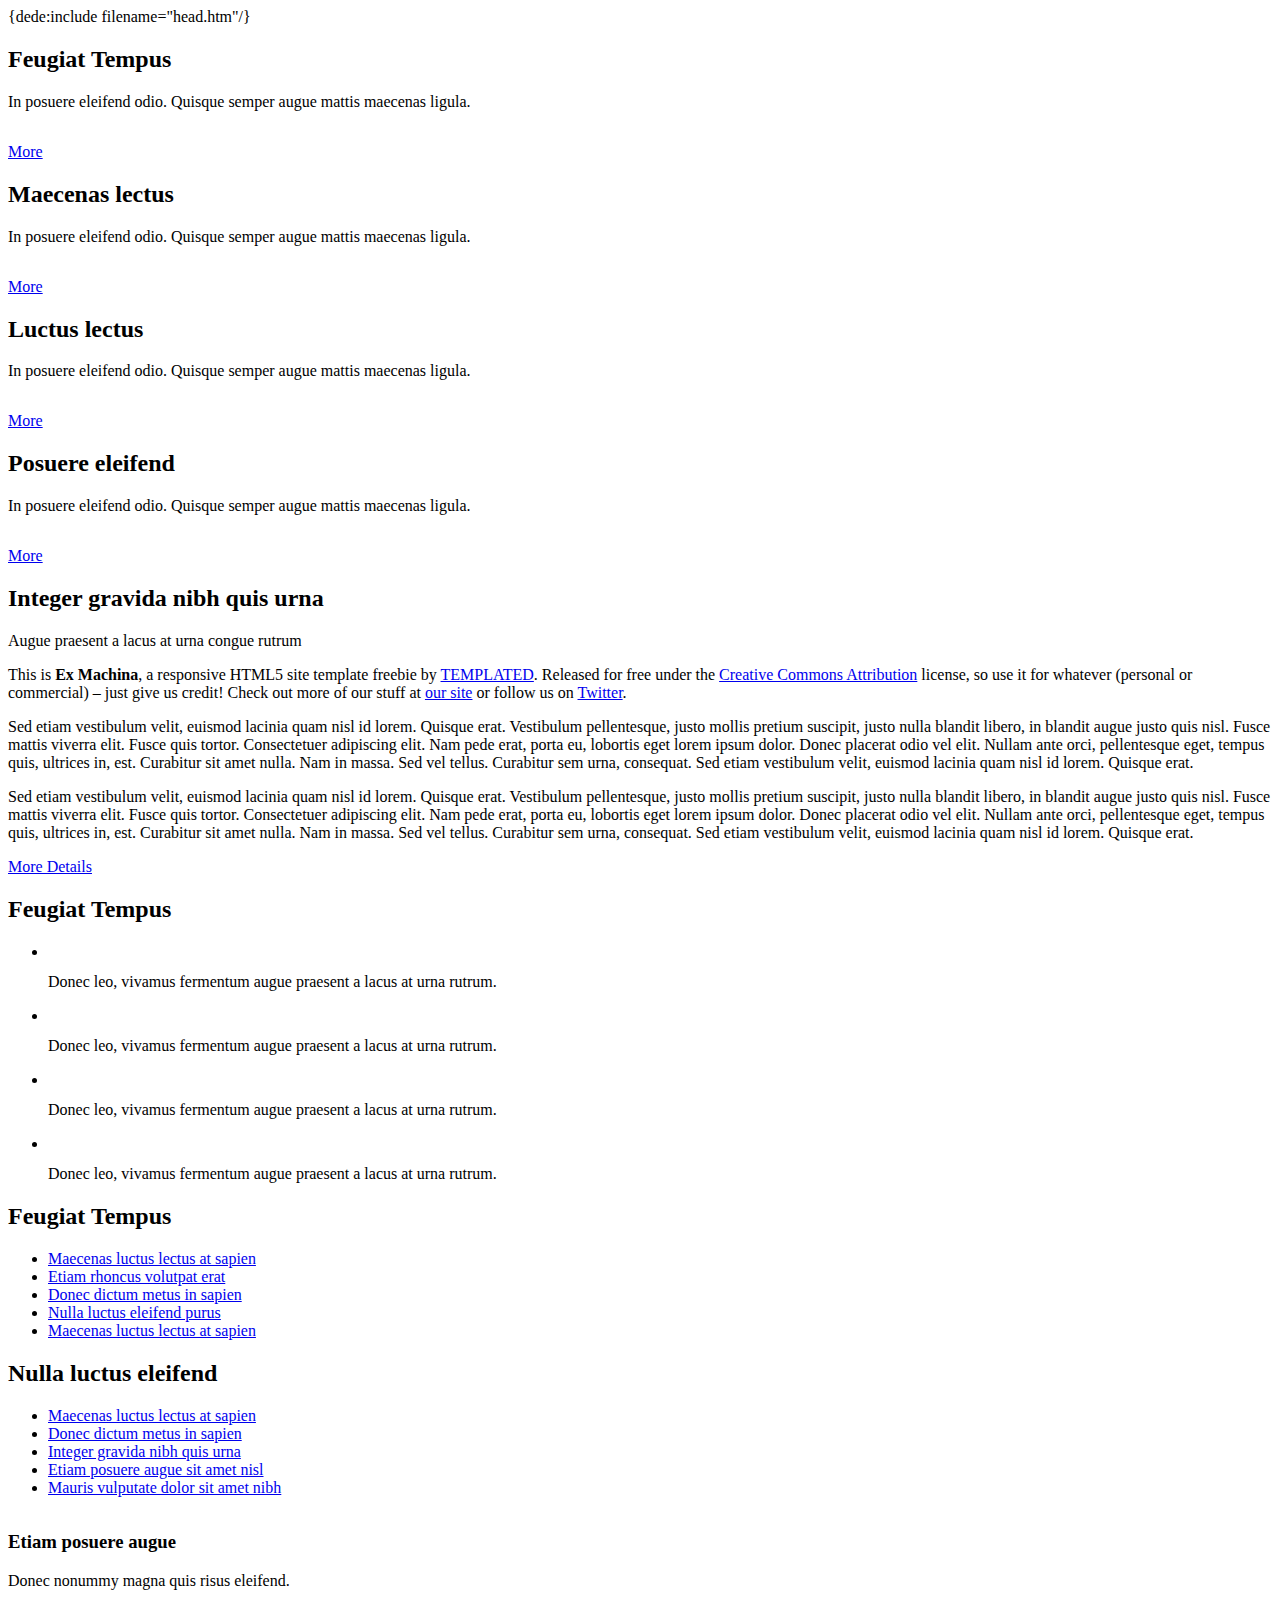
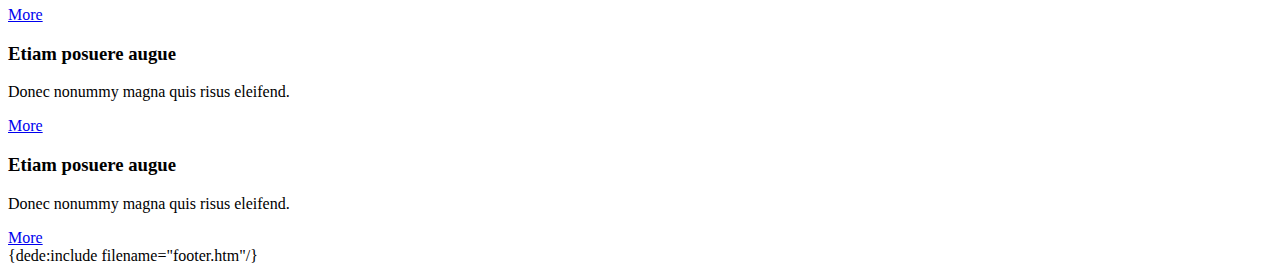
==== templets/default/index.htm @ a6dfa7fe "初始版本" ====
<!DOCTYPE html PUBLIC "-//W3C//DTD XHTML 1.0 Transitional//EN"
        "http://www.w3.org/TR/xhtml1/DTD/xhtml1-transitional.dtd">
<html xmlns="http://www.w3.org/1999/xhtml">
<head>
    <meta http-equiv="Content-Type" content="text/html; charset={dede:global.cfg_soft_lang/}"/>
    <title>{dede:global.cfg_webname/}</title>
    <meta name="description" content="{dede:global.cfg_description/}"/>
    <meta name="keywords" content="{dede:global.cfg_keywords/}"/>

    <!--[if lte IE 8]><script src="{dede:global.cfg_templets_skin/}/js/html5shiv.js"></script><![endif]-->

    <link rel="stylesheet" href="{dede:global.cfg_templets_skin/}/css/skel-noscript.css" />
    <link rel="stylesheet" href="{dede:global.cfg_templets_skin/}/css/style.css" />
    <link rel="stylesheet" href="{dede:global.cfg_templets_skin/}/css/style-desktop.css" />
    <!--[if lte IE 8]><link rel="stylesheet" href="{dede:global.cfg_templets_skin/}/css/ie/v8.css" /><![endif]-->
    <!--[if lte IE 9]><link rel="stylesheet" href="{dede:global.cfg_templets_skin/}/css/ie/v9.css" /><![endif]-->

</head>
<body class="homepage">
{dede:include filename="head.htm"/}
<!-- /header -->

<!-- Banner -->
<div id="banner">
    <div class="container">
    </div>
</div>
<!-- /Banner -->

<!-- Main -->
<div id="page">

    <!-- Extra -->
    <div id="marketing" class="container">
        <div class="row">
            <div class="3u">
                <section>
                    <header>
                        <h2>Feugiat Tempus</h2>
                    </header>
                    <p class="subtitle">In posuere eleifend odio. Quisque semper augue mattis maecenas ligula.</p>
                    <p><a href="#"><img src="{dede:global.cfg_templets_skin/}/images/pics13.jpg" alt=""></a></p>
                    <a href="#" class="button">More</a>
                </section>
            </div>
            <div class="3u">
                <section>
                    <header>
                        <h2>Maecenas lectus</h2>
                    </header>
                    <p class="subtitle">In posuere eleifend odio. Quisque semper augue mattis maecenas ligula.</p>
                    <p><a href="#"><img src="{dede:global.cfg_templets_skin/}/images/pics14.jpg" alt=""></a></p>
                    <a href="#" class="button">More</a>
                </section>
            </div>
            <div class="3u">
                <section>
                    <header>
                        <h2>Luctus lectus</h2>
                    </header>
                    <p class="subtitle">In posuere eleifend odio. Quisque semper augue mattis maecenas ligula.</p>
                    <p><a href="#"><img src="{dede:global.cfg_templets_skin/}/images/pics15.jpg" alt=""></a></p>
                    <a href="#" class="button">More</a>
                </section>
            </div>
            <div class="3u">
                <section>
                    <header>
                        <h2>Posuere eleifend</h2>
                    </header>
                    <p class="subtitle">In posuere eleifend odio. Quisque semper augue mattis maecenas ligula.</p>
                    <p><a href="#"><img src="{dede:global.cfg_templets_skin/}/images/pics16.jpg" alt=""></a></p>
                    <a href="#" class="button">More</a>
                </section>
            </div>
        </div>
    </div>
    <!-- /Extra -->

    <!-- Main -->
    <div id="main" class="container">
        <div class="row">
            <div class="6u">
                <section>
                    <header>
                        <h2>Integer gravida nibh quis urna</h2>
                        <span class="byline">Augue praesent a lacus at urna congue rutrum</span>
                    </header>
                    <p>This is <strong>Ex Machina</strong>, a responsive HTML5 site template freebie by <a href="http://templated.co">TEMPLATED</a>. Released for free under the <a href="http://templated.co/license">Creative Commons Attribution</a> license, so use it for whatever (personal or commercial) &ndash; just give us credit! Check out more of our stuff at <a href="http://templated.co">our site</a> or follow us on <a href="http://twitter.com/templatedco">Twitter</a>.</p>
                    <p>Sed etiam vestibulum velit, euismod lacinia quam nisl id lorem. Quisque erat. Vestibulum pellentesque, justo mollis pretium suscipit, justo nulla blandit libero, in blandit augue justo quis nisl. Fusce mattis viverra elit. Fusce quis tortor. Consectetuer adipiscing elit. Nam pede erat, porta eu, lobortis eget lorem ipsum dolor. Donec placerat odio vel elit. Nullam ante orci, pellentesque eget, tempus quis, ultrices in, est. Curabitur sit amet nulla. Nam in massa. Sed vel tellus. Curabitur sem urna, consequat. Sed etiam vestibulum velit, euismod lacinia quam nisl id lorem. Quisque erat.</p>
                    <p>Sed etiam vestibulum velit, euismod lacinia quam nisl id lorem. Quisque erat. Vestibulum pellentesque, justo mollis pretium suscipit, justo nulla blandit libero, in blandit augue justo quis nisl. Fusce mattis viverra elit. Fusce quis tortor. Consectetuer adipiscing elit. Nam pede erat, porta eu, lobortis eget lorem ipsum dolor. Donec placerat odio vel elit. Nullam ante orci, pellentesque eget, tempus quis, ultrices in, est. Curabitur sit amet nulla. Nam in massa. Sed vel tellus. Curabitur sem urna, consequat. Sed etiam vestibulum velit, euismod lacinia quam nisl id lorem. Quisque erat.</p>
                    <a href="#" class="button">More Details</a>
                </section>
            </div>
            <div class="3u">
                <section class="sidebar">
                    <header>
                        <h2>Feugiat Tempus</h2>
                    </header>
                    <ul class="style2">
                        <li>
                            <a href="#"><img src="{dede:global.cfg_templets_skin/}/images/pics07.jpg" alt=""></a>
                            <p>Donec leo, vivamus fermentum augue praesent a lacus at urna rutrum.</p>
                        </li>
                        <li>
                            <a href="#"><img src="{dede:global.cfg_templets_skin/}/images/pics08.jpg" alt=""></a>
                            <p>Donec leo, vivamus fermentum augue praesent a lacus at urna rutrum.</p>
                        </li>
                        <li>
                            <a href="#"><img src="{dede:global.cfg_templets_skin/}/images/pics09.jpg" alt=""></a>
                            <p>Donec leo, vivamus fermentum augue praesent a lacus at urna rutrum.</p>
                        </li>
                        <li>
                            <a href="#"><img src="{dede:global.cfg_templets_skin/}/images/pics10.jpg" alt=""></a>
                            <p>Donec leo, vivamus fermentum augue praesent a lacus at urna rutrum.</p>
                        </li>
                    </ul>
                </section>
            </div>
            <div class="3u">
                <section class="sidebar">
                    <header>
                        <h2>Feugiat Tempus</h2>
                    </header>
                    <ul class="style1">
                        <li><a href="#">Maecenas luctus lectus at sapien</a></li>
                        <li><a href="#">Etiam rhoncus volutpat erat</a></li>
                        <li><a href="#">Donec dictum metus in sapien</a></li>
                        <li><a href="#">Nulla luctus eleifend purus</a></li>
                        <li><a href="#">Maecenas luctus lectus at sapien</a></li>
                    </ul>
                </section>
                <section class="sidebar">
                    <header>
                        <h2>Nulla luctus eleifend</h2>
                    </header>
                    <ul class="style1">
                        <li><a href="#">Maecenas luctus lectus at sapien</a></li>
                        <li><a href="#">Donec dictum metus in sapien</a></li>
                        <li><a href="#">Integer gravida nibh quis urna</a></li>
                        <li><a href="#">Etiam posuere augue sit amet nisl</a></li>
                        <li><a href="#">Mauris vulputate dolor sit amet nibh</a></li>
                    </ul>
                </section>
            </div>
        </div>
    </div>
    <!-- Main -->

</div>
<!-- /Main -->

<!-- Featured -->
<div id="featured">
    <div class="container">
        <div class="row">
            <section class="4u">
                <div class="box">
                    <a href="#" class="image left"><img src="{dede:global.cfg_templets_skin/}/images/pics04.jpg" alt=""></a>
                    <h3>Etiam posuere augue</h3>
                    <p>Donec nonummy magna quis risus eleifend. </p>
                    <a href="#" class="button">More</a>
                </div>
            </section>
            <section class="4u">
                <div class="box">
                    <a href="#" class="image left"><img src="{dede:global.cfg_templets_skin/}/images/pics05.jpg" alt=""></a>
                    <h3>Etiam posuere augue</h3>
                    <p>Donec nonummy magna quis risus eleifend. </p>
                    <a href="#" class="button">More</a>
                </div>
            </section>
            <section class="4u">
                <div class="box">
                    <a href="#" class="image left"><img src="{dede:global.cfg_templets_skin/}/images/pics06.jpg" alt=""></a>
                    <h3>Etiam posuere augue</h3>
                    <p>Donec nonummy magna quis risus eleifend. </p>
                    <a href="#" class="button">More</a>
                </div>
            </section>
        </div>
        <div class="divider"></div>
    </div>
</div>
<!-- /Featured -->


<!-- Footer -->
{dede:include filename="footer.htm"/}

</body>
</html>
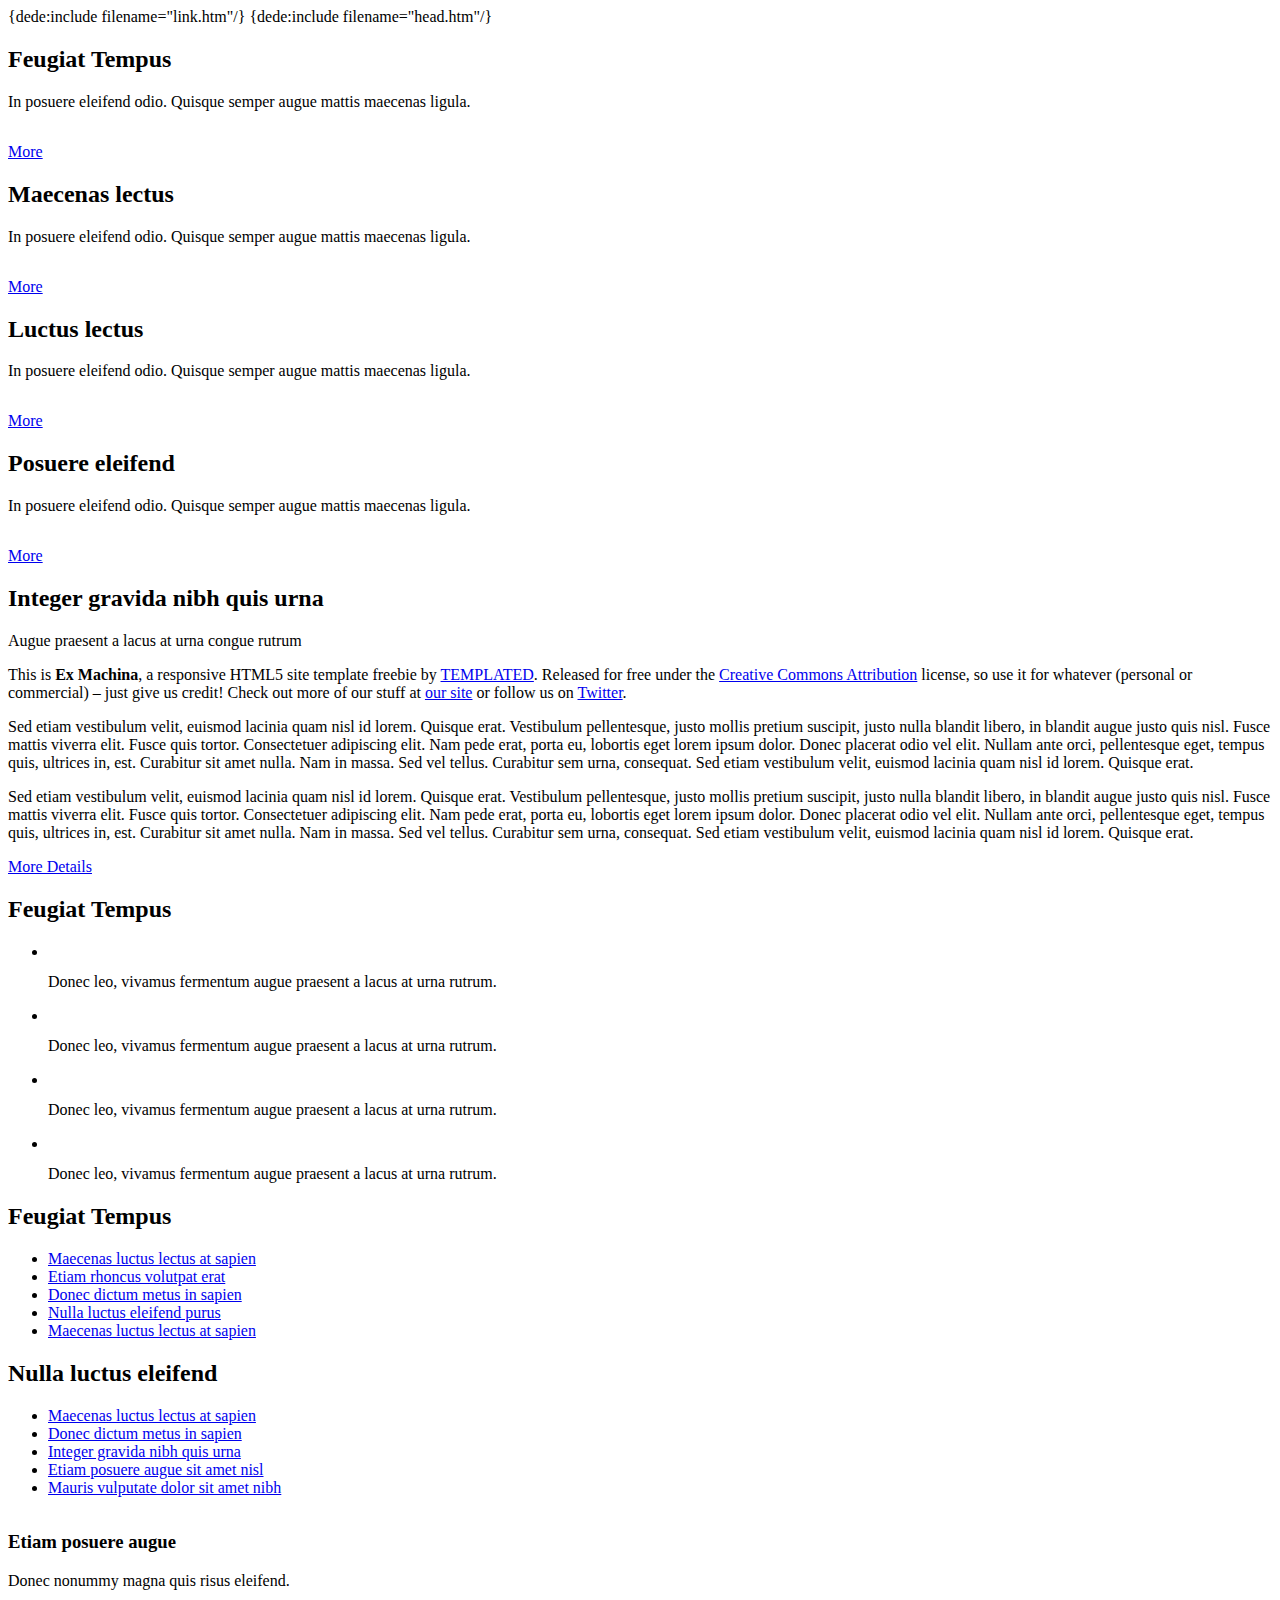
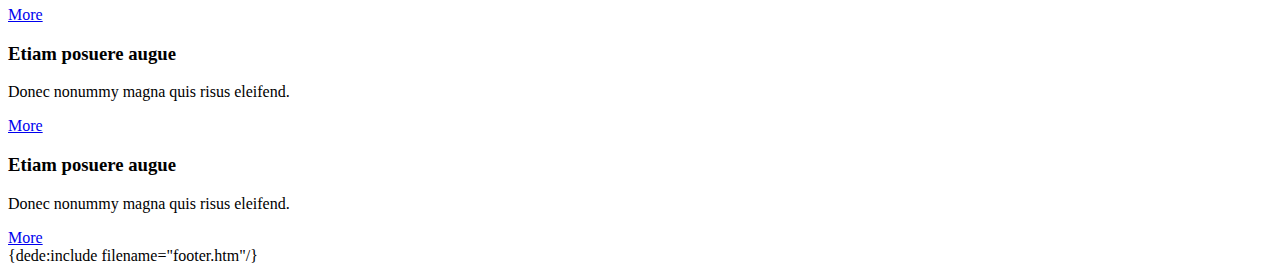
==== commit 56b4c8b2: "创建了内容页" ====
--- a/templets/default/index.htm
+++ b/templets/default/index.htm
@@ -4,17 +4,7 @@
 <head>
     <meta http-equiv="Content-Type" content="text/html; charset={dede:global.cfg_soft_lang/}"/>
     <title>{dede:global.cfg_webname/}</title>
-    <meta name="description" content="{dede:global.cfg_description/}"/>
-    <meta name="keywords" content="{dede:global.cfg_keywords/}"/>
-
-    <!--[if lte IE 8]><script src="{dede:global.cfg_templets_skin/}/js/html5shiv.js"></script><![endif]-->
-
-    <link rel="stylesheet" href="{dede:global.cfg_templets_skin/}/css/skel-noscript.css" />
-    <link rel="stylesheet" href="{dede:global.cfg_templets_skin/}/css/style.css" />
-    <link rel="stylesheet" href="{dede:global.cfg_templets_skin/}/css/style-desktop.css" />
-    <!--[if lte IE 8]><link rel="stylesheet" href="{dede:global.cfg_templets_skin/}/css/ie/v8.css" /><![endif]-->
-    <!--[if lte IE 9]><link rel="stylesheet" href="{dede:global.cfg_templets_skin/}/css/ie/v9.css" /><![endif]-->
-
+    {dede:include filename="link.htm"/}
 </head>
 <body class="homepage">
 {dede:include filename="head.htm"/}
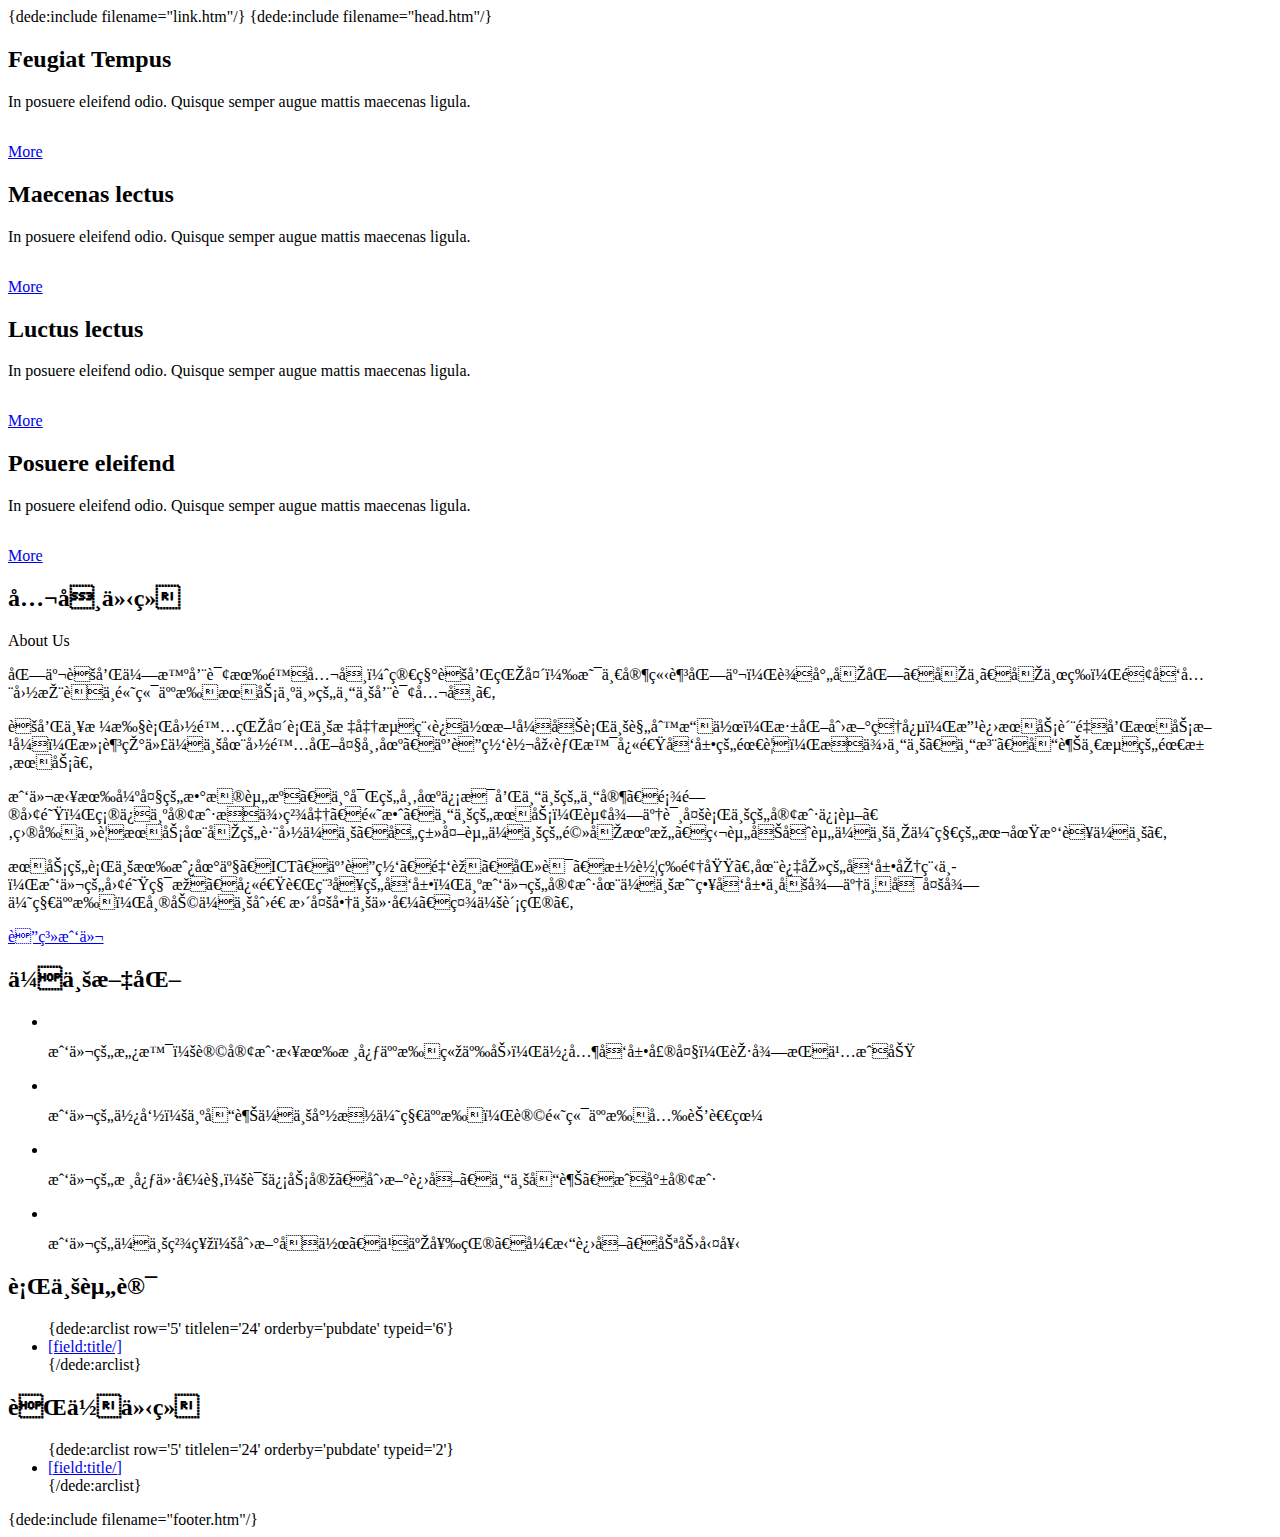
==== commit 550ebf7e: "完善了栏目" ====
--- a/templets/default/index.htm
+++ b/templets/default/index.htm
@@ -73,36 +73,38 @@
             <div class="6u">
                 <section>
                     <header>
-                        <h2>Integer gravida nibh quis urna</h2>
-                        <span class="byline">Augue praesent a lacus at urna congue rutrum</span>
+                        <h2>公司介绍</h2>
+                        <span class="byline">About Us</span>
                     </header>
-                    <p>This is <strong>Ex Machina</strong>, a responsive HTML5 site template freebie by <a href="http://templated.co">TEMPLATED</a>. Released for free under the <a href="http://templated.co/license">Creative Commons Attribution</a> license, so use it for whatever (personal or commercial) &ndash; just give us credit! Check out more of our stuff at <a href="http://templated.co">our site</a> or follow us on <a href="http://twitter.com/templatedco">Twitter</a>.</p>
-                    <p>Sed etiam vestibulum velit, euismod lacinia quam nisl id lorem. Quisque erat. Vestibulum pellentesque, justo mollis pretium suscipit, justo nulla blandit libero, in blandit augue justo quis nisl. Fusce mattis viverra elit. Fusce quis tortor. Consectetuer adipiscing elit. Nam pede erat, porta eu, lobortis eget lorem ipsum dolor. Donec placerat odio vel elit. Nullam ante orci, pellentesque eget, tempus quis, ultrices in, est. Curabitur sit amet nulla. Nam in massa. Sed vel tellus. Curabitur sem urna, consequat. Sed etiam vestibulum velit, euismod lacinia quam nisl id lorem. Quisque erat.</p>
-                    <p>Sed etiam vestibulum velit, euismod lacinia quam nisl id lorem. Quisque erat. Vestibulum pellentesque, justo mollis pretium suscipit, justo nulla blandit libero, in blandit augue justo quis nisl. Fusce mattis viverra elit. Fusce quis tortor. Consectetuer adipiscing elit. Nam pede erat, porta eu, lobortis eget lorem ipsum dolor. Donec placerat odio vel elit. Nullam ante orci, pellentesque eget, tempus quis, ultrices in, est. Curabitur sit amet nulla. Nam in massa. Sed vel tellus. Curabitur sem urna, consequat. Sed etiam vestibulum velit, euismod lacinia quam nisl id lorem. Quisque erat.</p>
-                    <a href="#" class="button">More Details</a>
+                    <p>北京聚和众智咨询有限公司（简称聚和猎头）是一家立足北京，辐射华北、华中、华东等，面向全国推荐中高端人才服务为主的专业咨询公司。</p>
+                     <p>聚和严格执行国际猎头行业标准流程运作方式及行业规则操作，深化创新理念，改进服务质量和服务方式，满足现代企业在国际化大市场、互联网转型背景快速发展的需要，提供专业、专注、卓越一流的需求服务。</p>
+                    <p>我们拥有强大的数据资源、丰富的市场信息和专业的专家、顾问团队，确保为客户提供精准、高效、专业的服务，赢得了诸多行业的客户信赖。目前主要服务在华的跨国企业、各类外资企业的驻华机构、独资及合资企业与优秀的本土民营企业。</p>
+                    <p>服务的行业有房地产、ICT、互联网、金融、医药、汽车等领域。在过去的发展历程中，我们的团队积极、快速而稳健的发展，为我们的客户在企业战略发展中博得了不可多得优秀人才，帮助企业创造更多商业价值、社会贡献。</p>
+
+                    <a href="#" class="button">联系我们</a>
                 </section>
             </div>
             <div class="3u">
                 <section class="sidebar">
                     <header>
-                        <h2>Feugiat Tempus</h2>
+                        <h2>企业文化</h2>
                     </header>
                     <ul class="style2">
                         <li>
                             <a href="#"><img src="{dede:global.cfg_templets_skin/}/images/pics07.jpg" alt=""></a>
-                            <p>Donec leo, vivamus fermentum augue praesent a lacus at urna rutrum.</p>
+                            <p>我们的愿景：让客户拥有核心人才竞争力，使其发展壮大，获得持久成功</p>
                         </li>
                         <li>
                             <a href="#"><img src="{dede:global.cfg_templets_skin/}/images/pics08.jpg" alt=""></a>
-                            <p>Donec leo, vivamus fermentum augue praesent a lacus at urna rutrum.</p>
+                            <p>我们的使命：为卓越企业尽揽优秀人才，让高端人才光芒耀眼</p>
                         </li>
                         <li>
                             <a href="#"><img src="{dede:global.cfg_templets_skin/}/images/pics09.jpg" alt=""></a>
-                            <p>Donec leo, vivamus fermentum augue praesent a lacus at urna rutrum.</p>
+                            <p>我们的核心价值观：诚信务实、创新进取、专业卓越、成就客户</p>
                         </li>
                         <li>
                             <a href="#"><img src="{dede:global.cfg_templets_skin/}/images/pics10.jpg" alt=""></a>
-                            <p>Donec leo, vivamus fermentum augue praesent a lacus at urna rutrum.</p>
+                            <p>我们的企业精神：创新协作、乐于奉献、开拓进取、努力勤奋</p>
                         </li>
                     </ul>
                 </section>
@@ -110,26 +112,22 @@
             <div class="3u">
                 <section class="sidebar">
                     <header>
-                        <h2>Feugiat Tempus</h2>
+                        <h2>行业资讯</h2>
                     </header>
                     <ul class="style1">
-                        <li><a href="#">Maecenas luctus lectus at sapien</a></li>
-                        <li><a href="#">Etiam rhoncus volutpat erat</a></li>
-                        <li><a href="#">Donec dictum metus in sapien</a></li>
-                        <li><a href="#">Nulla luctus eleifend purus</a></li>
-                        <li><a href="#">Maecenas luctus lectus at sapien</a></li>
+                        {dede:arclist row='5' titlelen='24' orderby='pubdate' typeid='6'}
+                            <li><a href="[field:arcurl/]">[field:title/]</a></li>
+                        {/dede:arclist}
                     </ul>
                 </section>
                 <section class="sidebar">
                     <header>
-                        <h2>Nulla luctus eleifend</h2>
+                        <h2>职位介绍</h2>
                     </header>
                     <ul class="style1">
-                        <li><a href="#">Maecenas luctus lectus at sapien</a></li>
-                        <li><a href="#">Donec dictum metus in sapien</a></li>
-                        <li><a href="#">Integer gravida nibh quis urna</a></li>
-                        <li><a href="#">Etiam posuere augue sit amet nisl</a></li>
-                        <li><a href="#">Mauris vulputate dolor sit amet nibh</a></li>
+                        {dede:arclist row='5' titlelen='24' orderby='pubdate' typeid='2'}
+                        <li><a href="[field:arcurl/]">[field:title/]</a></li>
+                        {/dede:arclist}
                     </ul>
                 </section>
             </div>
@@ -140,39 +138,7 @@
 </div>
 <!-- /Main -->
 
-<!-- Featured -->
-<div id="featured">
-    <div class="container">
-        <div class="row">
-            <section class="4u">
-                <div class="box">
-                    <a href="#" class="image left"><img src="{dede:global.cfg_templets_skin/}/images/pics04.jpg" alt=""></a>
-                    <h3>Etiam posuere augue</h3>
-                    <p>Donec nonummy magna quis risus eleifend. </p>
-                    <a href="#" class="button">More</a>
-                </div>
-            </section>
-            <section class="4u">
-                <div class="box">
-                    <a href="#" class="image left"><img src="{dede:global.cfg_templets_skin/}/images/pics05.jpg" alt=""></a>
-                    <h3>Etiam posuere augue</h3>
-                    <p>Donec nonummy magna quis risus eleifend. </p>
-                    <a href="#" class="button">More</a>
-                </div>
-            </section>
-            <section class="4u">
-                <div class="box">
-                    <a href="#" class="image left"><img src="{dede:global.cfg_templets_skin/}/images/pics06.jpg" alt=""></a>
-                    <h3>Etiam posuere augue</h3>
-                    <p>Donec nonummy magna quis risus eleifend. </p>
-                    <a href="#" class="button">More</a>
-                </div>
-            </section>
-        </div>
-        <div class="divider"></div>
-    </div>
-</div>
-<!-- /Featured -->
+
 
 
 <!-- Footer -->
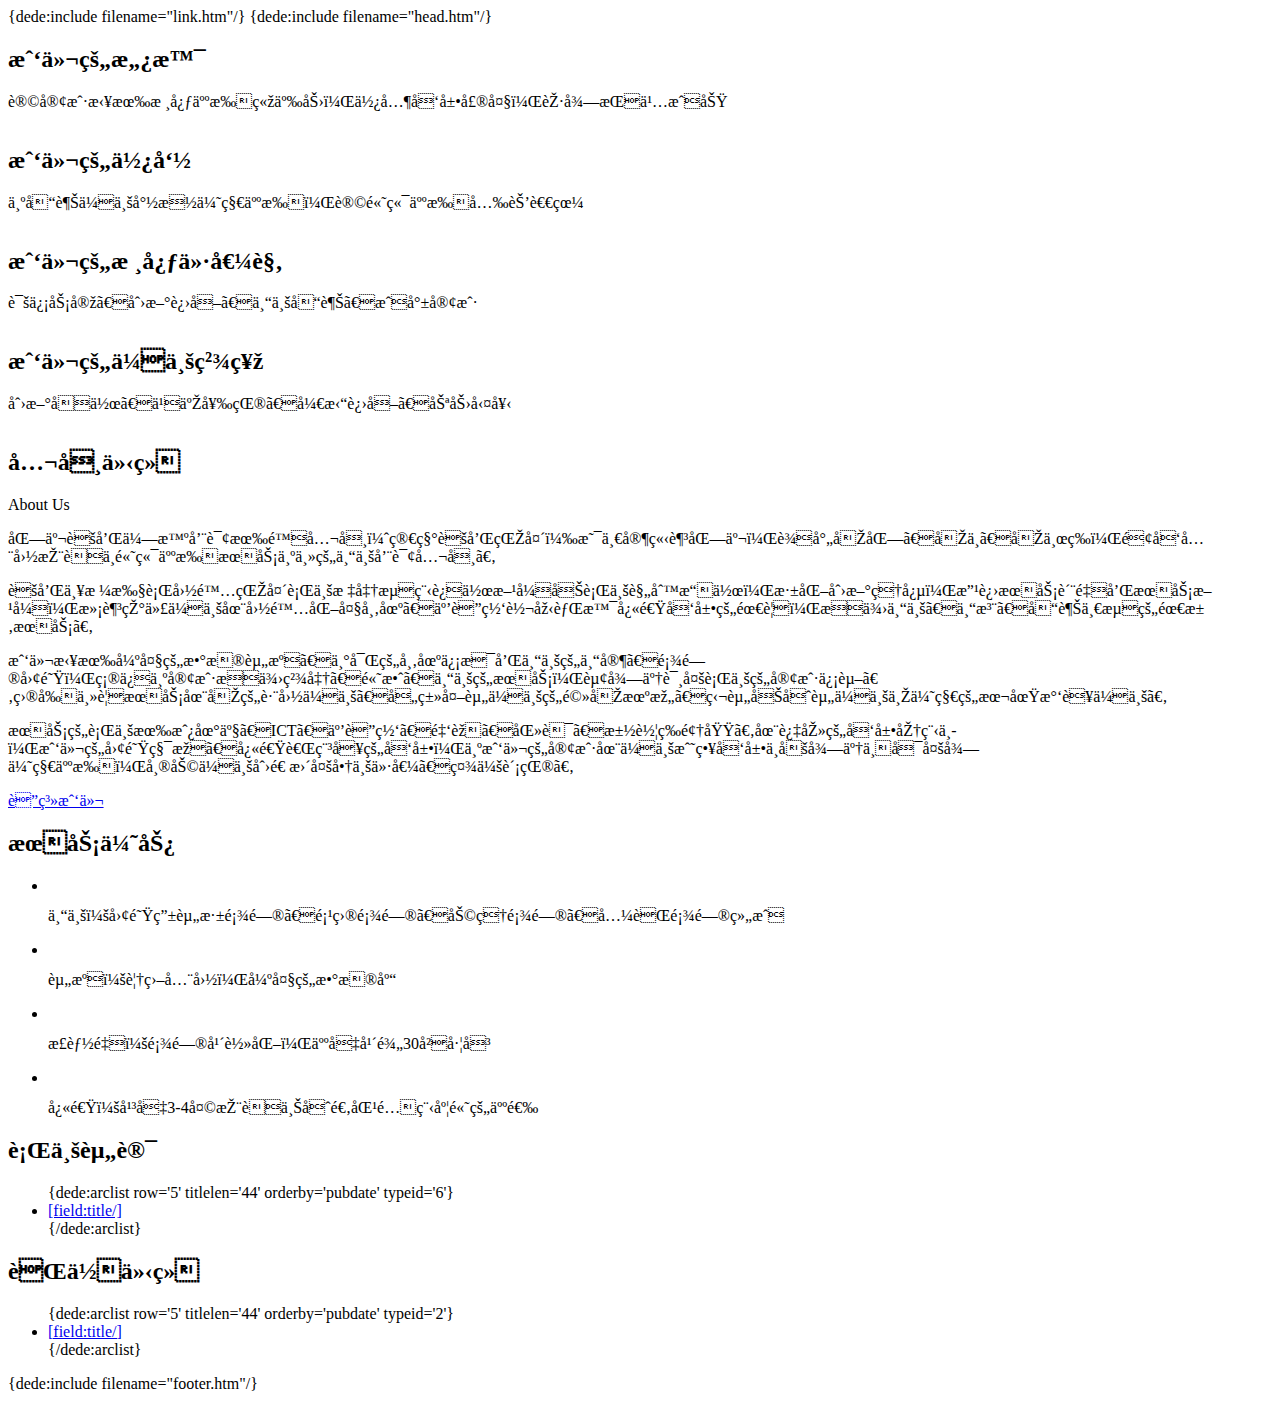
==== commit 0c567f1a: "add" ====
--- a/templets/default/index.htm
+++ b/templets/default/index.htm
@@ -26,41 +26,37 @@
             <div class="3u">
                 <section>
                     <header>
-                        <h2>Feugiat Tempus</h2>
+                        <h2>我们的愿景</h2>
                     </header>
-                    <p class="subtitle">In posuere eleifend odio. Quisque semper augue mattis maecenas ligula.</p>
-                    <p><a href="#"><img src="{dede:global.cfg_templets_skin/}/images/pics13.jpg" alt=""></a></p>
-                    <a href="#" class="button">More</a>
+                    <p class="subtitle">让客户拥有核心人才竞争力，使其发展壮大，获得持久成功</p>
+                    <p><a href="#"><img src="{dede:global.cfg_templets_skin/}/images/yuanjin.png" alt=""></a></p>
                 </section>
             </div>
             <div class="3u">
                 <section>
                     <header>
-                        <h2>Maecenas lectus</h2>
+                        <h2>我们的使命</h2>
                     </header>
-                    <p class="subtitle">In posuere eleifend odio. Quisque semper augue mattis maecenas ligula.</p>
-                    <p><a href="#"><img src="{dede:global.cfg_templets_skin/}/images/pics14.jpg" alt=""></a></p>
-                    <a href="#" class="button">More</a>
+                    <p class="subtitle">为卓越企业尽揽优秀人才，让高端人才光芒耀眼</p>
+                    <p><a href="#"><img src="{dede:global.cfg_templets_skin/}/images/shimin.png" alt=""></a></p>
                 </section>
             </div>
             <div class="3u">
                 <section>
                     <header>
-                        <h2>Luctus lectus</h2>
+                        <h2>我们的核心价值观</h2>
                     </header>
-                    <p class="subtitle">In posuere eleifend odio. Quisque semper augue mattis maecenas ligula.</p>
-                    <p><a href="#"><img src="{dede:global.cfg_templets_skin/}/images/pics15.jpg" alt=""></a></p>
-                    <a href="#" class="button">More</a>
+                    <p class="subtitle">诚信务实、创新进取、专业卓越、成就客户</p>
+                    <p><a href="#"><img src="{dede:global.cfg_templets_skin/}/images/jiazhi.png" alt=""></a></p>
                 </section>
             </div>
             <div class="3u">
                 <section>
                     <header>
-                        <h2>Posuere eleifend</h2>
+                        <h2>我们的企业精神</h2>
                     </header>
-                    <p class="subtitle">In posuere eleifend odio. Quisque semper augue mattis maecenas ligula.</p>
-                    <p><a href="#"><img src="{dede:global.cfg_templets_skin/}/images/pics16.jpg" alt=""></a></p>
-                    <a href="#" class="button">More</a>
+                    <p class="subtitle">创新协作、乐于奉献、开拓进取、努力勤奋</p>
+                    <p><a href="#"><img src="{dede:global.cfg_templets_skin/}/images/qiye.png" alt=""></a></p>
                 </section>
             </div>
         </div>
@@ -81,30 +77,30 @@
                     <p>我们拥有强大的数据资源、丰富的市场信息和专业的专家、顾问团队，确保为客户提供精准、高效、专业的服务，赢得了诸多行业的客户信赖。目前主要服务在华的跨国企业、各类外资企业的驻华机构、独资及合资企业与优秀的本土民营企业。</p>
                     <p>服务的行业有房地产、ICT、互联网、金融、医药、汽车等领域。在过去的发展历程中，我们的团队积极、快速而稳健的发展，为我们的客户在企业战略发展中博得了不可多得优秀人才，帮助企业创造更多商业价值、社会贡献。</p>
 
-                    <a href="#" class="button">联系我们</a>
+                    <a href="a/lianxiwomen/" class="button">联系我们</a>
                 </section>
             </div>
             <div class="3u">
                 <section class="sidebar">
                     <header>
-                        <h2>企业文化</h2>
+                        <h2>服务优势</h2>
                     </header>
                     <ul class="style2">
                         <li>
-                            <a href="#"><img src="{dede:global.cfg_templets_skin/}/images/pics07.jpg" alt=""></a>
-                            <p>我们的愿景：让客户拥有核心人才竞争力，使其发展壮大，获得持久成功</p>
+                            <a href="#"><img src="{dede:global.cfg_templets_skin/}/images/p1.png" alt=""></a>
+                            <p>专业：团队由资深顾问、项目顾问、助理顾问、兼职顾问组成</p>
                         </li>
                         <li>
-                            <a href="#"><img src="{dede:global.cfg_templets_skin/}/images/pics08.jpg" alt=""></a>
-                            <p>我们的使命：为卓越企业尽揽优秀人才，让高端人才光芒耀眼</p>
+                            <a href="#"><img src="{dede:global.cfg_templets_skin/}/images/p2.png" alt=""></a>
+                            <p>资源：覆盖全国，强大的数据库</p>
                         </li>
                         <li>
-                            <a href="#"><img src="{dede:global.cfg_templets_skin/}/images/pics09.jpg" alt=""></a>
-                            <p>我们的核心价值观：诚信务实、创新进取、专业卓越、成就客户</p>
+                            <a href="#"><img src="{dede:global.cfg_templets_skin/}/images/p3.png" alt=""></a>
+                            <p>正能量：顾问年轻化，人均年龄30岁左右</p>
                         </li>
                         <li>
-                            <a href="#"><img src="{dede:global.cfg_templets_skin/}/images/pics10.jpg" alt=""></a>
-                            <p>我们的企业精神：创新协作、乐于奉献、开拓进取、努力勤奋</p>
+                            <a href="#"><img src="{dede:global.cfg_templets_skin/}/images/p4.png" alt=""></a>
+                            <p>快速：平均3-4天推荐上合适匹配程度高的人选</p>
                         </li>
                     </ul>
                 </section>
@@ -115,7 +111,7 @@
                         <h2>行业资讯</h2>
                     </header>
                     <ul class="style1">
-                        {dede:arclist row='5' titlelen='24' orderby='pubdate' typeid='6'}
+                        {dede:arclist row='5' titlelen='44' orderby='pubdate' typeid='6'}
                             <li><a href="[field:arcurl/]">[field:title/]</a></li>
                         {/dede:arclist}
                     </ul>
@@ -125,7 +121,7 @@
                         <h2>职位介绍</h2>
                     </header>
                     <ul class="style1">
-                        {dede:arclist row='5' titlelen='24' orderby='pubdate' typeid='2'}
+                        {dede:arclist row='5' titlelen='44' orderby='pubdate' typeid='2'}
                         <li><a href="[field:arcurl/]">[field:title/]</a></li>
                         {/dede:arclist}
                     </ul>
